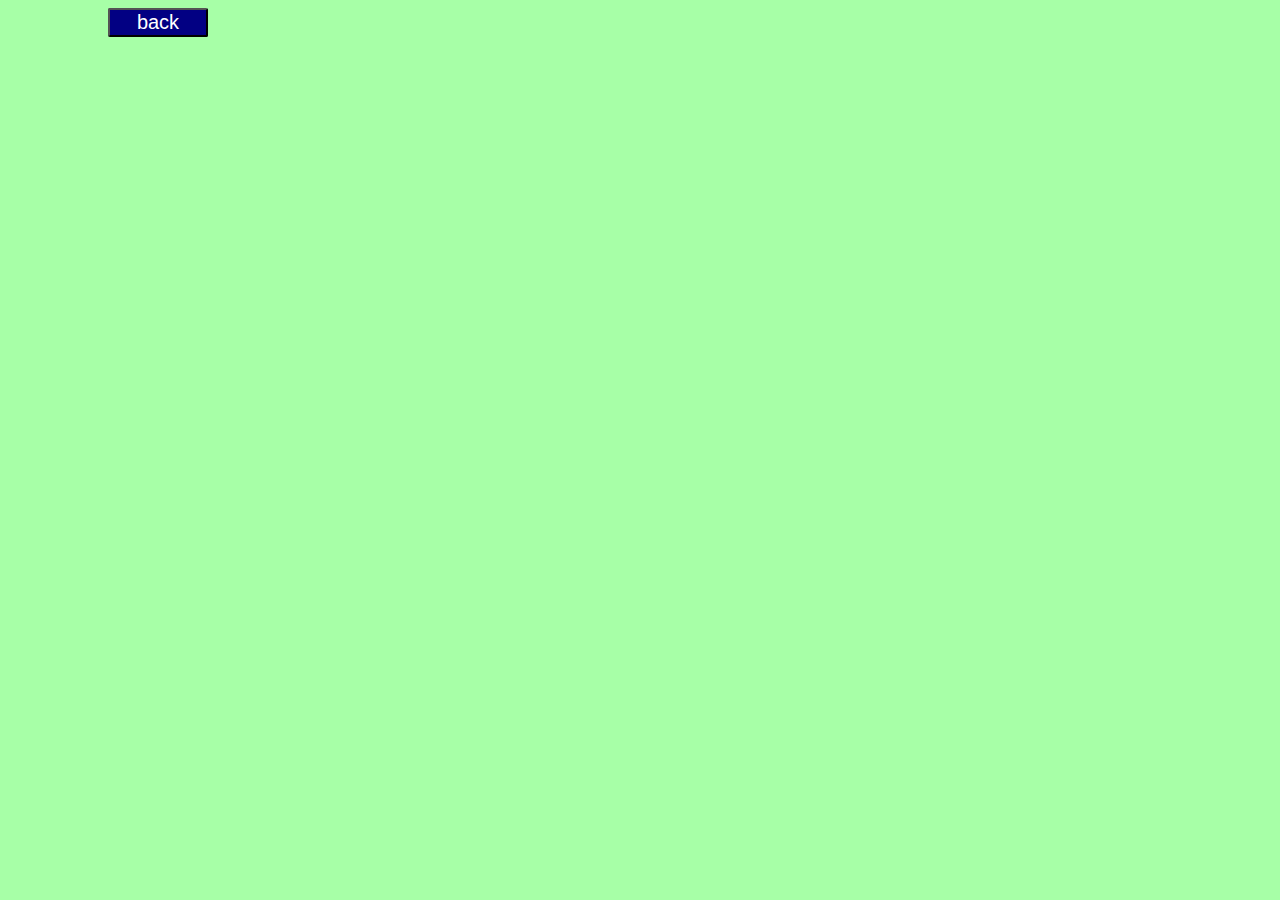
==== blog-posts.html @ 17936123 "started on second js file" ====
<!DOCTYPE html>
<html lang="en">
<head>
    <meta charset="UTF-8">
    <meta name="viewport" content="width=device-width, initial-scale=1.0">
    <title>Blog Posts</title>
    <link rel="stylesheet" href="Assets/css/style.css">
</head>
<body>
<a href="index.html"><input type="button" class="next" id="back" value="back">Back</input></a>
<div id="username"></div>
<div id="blog-title"></div>
<div id="comment"></div>

    <script src="Assets/js/script2.js"></script>
</body>
</html>
---- Assets/css/style.css ----
body {
    background-color: #a7ffa7;

}


form h1 {
    text-align: center;
    font-size: 40px;
}

form p {
    padding: 20px;
}

label {
    display: block;
    font-size: 20px;
    padding-bottom: 20px;
}

input {
    width: 93%;
}

textarea {
    width: 1200px;
    height: 300px;
}

.next {
    color: #ffffff;
    background-color: #020083;
    font-size: 20px;
    position: relative;
    left: 400px;
    width: 400px;
    border-radius: 2px;
}

#submit {
    left: 400px;
    width: 400px;
}

#back {
    width: 100px;
    left: 100px;
}
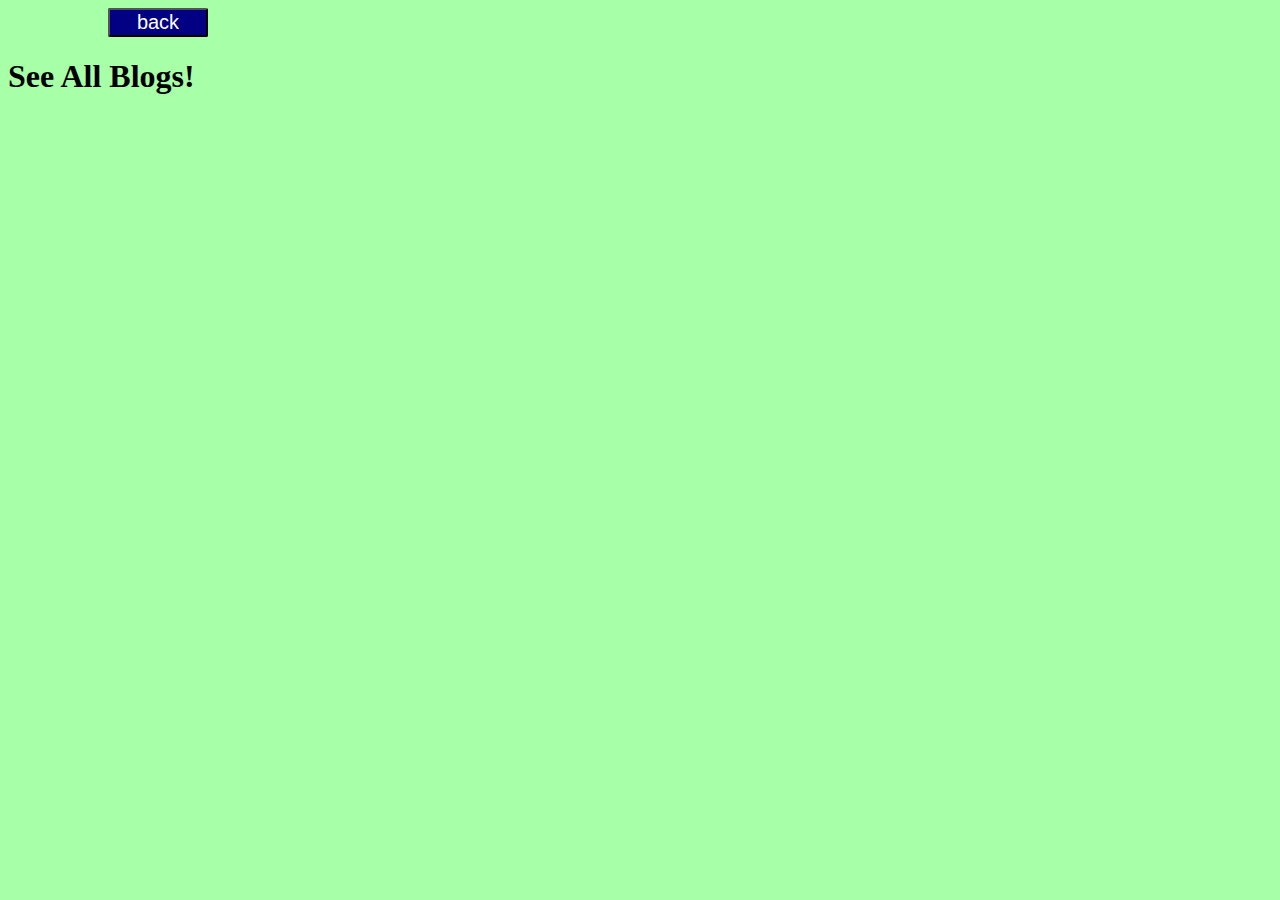
==== commit ea34e410: "finally got the submit button to work (going to the next page and having all the posts show up); now" ====
--- a/blog-posts.html
+++ b/blog-posts.html
@@ -8,9 +8,8 @@
 </head>
 <body>
 <a href="index.html"><input type="button" class="next" id="back" value="back">Back</input></a>
-<div id="username"></div>
-<div id="blog-title"></div>
-<div id="comment"></div>
+<h1>See All Blogs!</h1>
+<div id= "all-blogs"></div>
 
     <script src="Assets/js/script2.js"></script>
 </body>
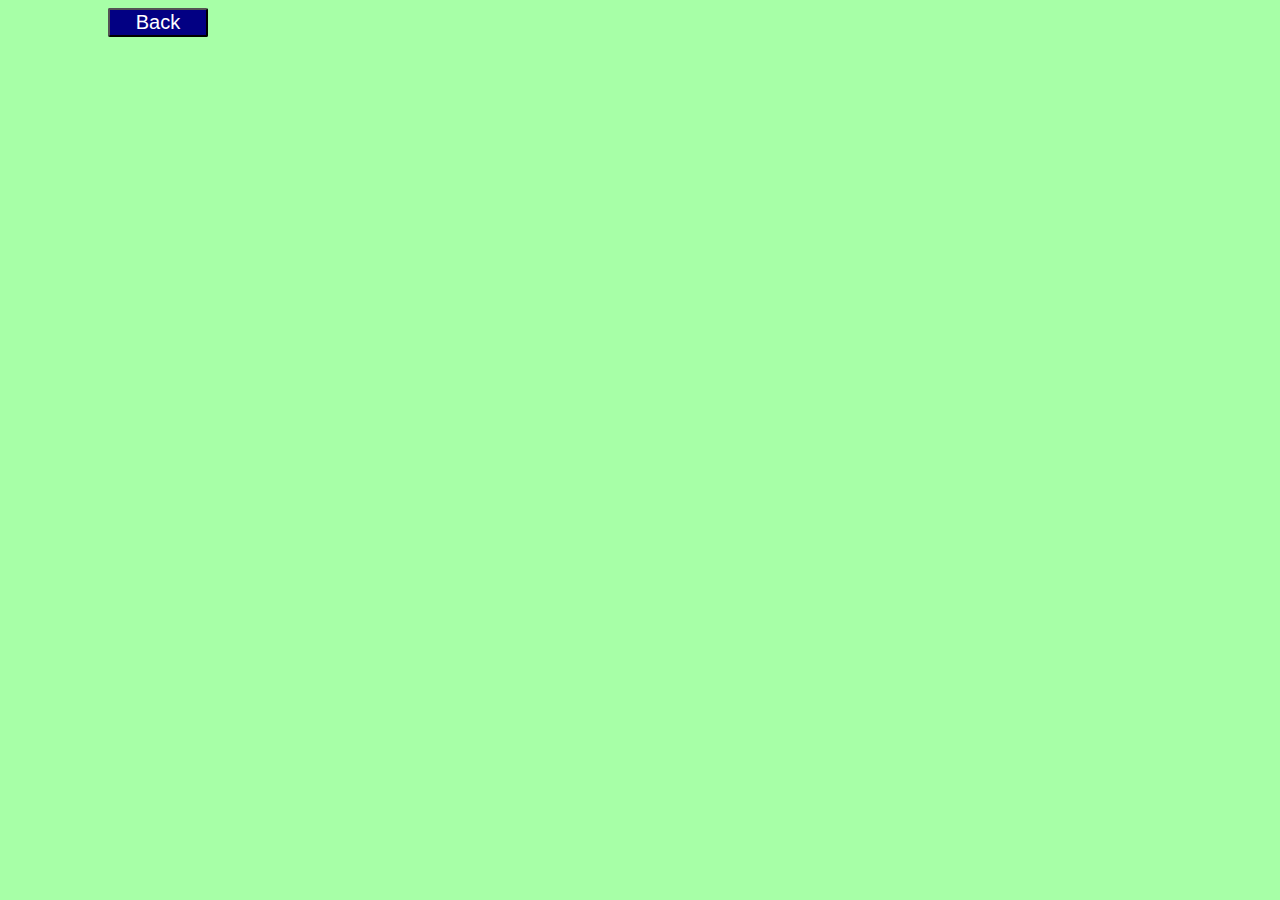
==== commit 1bcc5402: "Merge pull request #1 from WVPrimrose/feature/form" ====
--- a/blog-posts.html
+++ b/blog-posts.html
@@ -7,10 +7,12 @@
     <link rel="stylesheet" href="Assets/css/style.css">
 </head>
 <body>
-<a href="index.html"><input type="button" class="next" id="back" value="back">Back</input></a>
-<h1>See All Blogs!</h1>
-<div id= "all-blogs"></div>
+<a href="index.html"><button id="back">Back</button></a>
 
-    <script src="Assets/js/script2.js"></script>
+
+
+
+
+    <script src="Assets/js/script.js"></script>
 </body>
 </html>--- a/Assets/css/style.css
+++ b/Assets/css/style.css
@@ -28,7 +28,7 @@
     height: 300px;
 }
 
-.next {
+button {
     color: #ffffff;
     background-color: #020083;
     font-size: 20px;
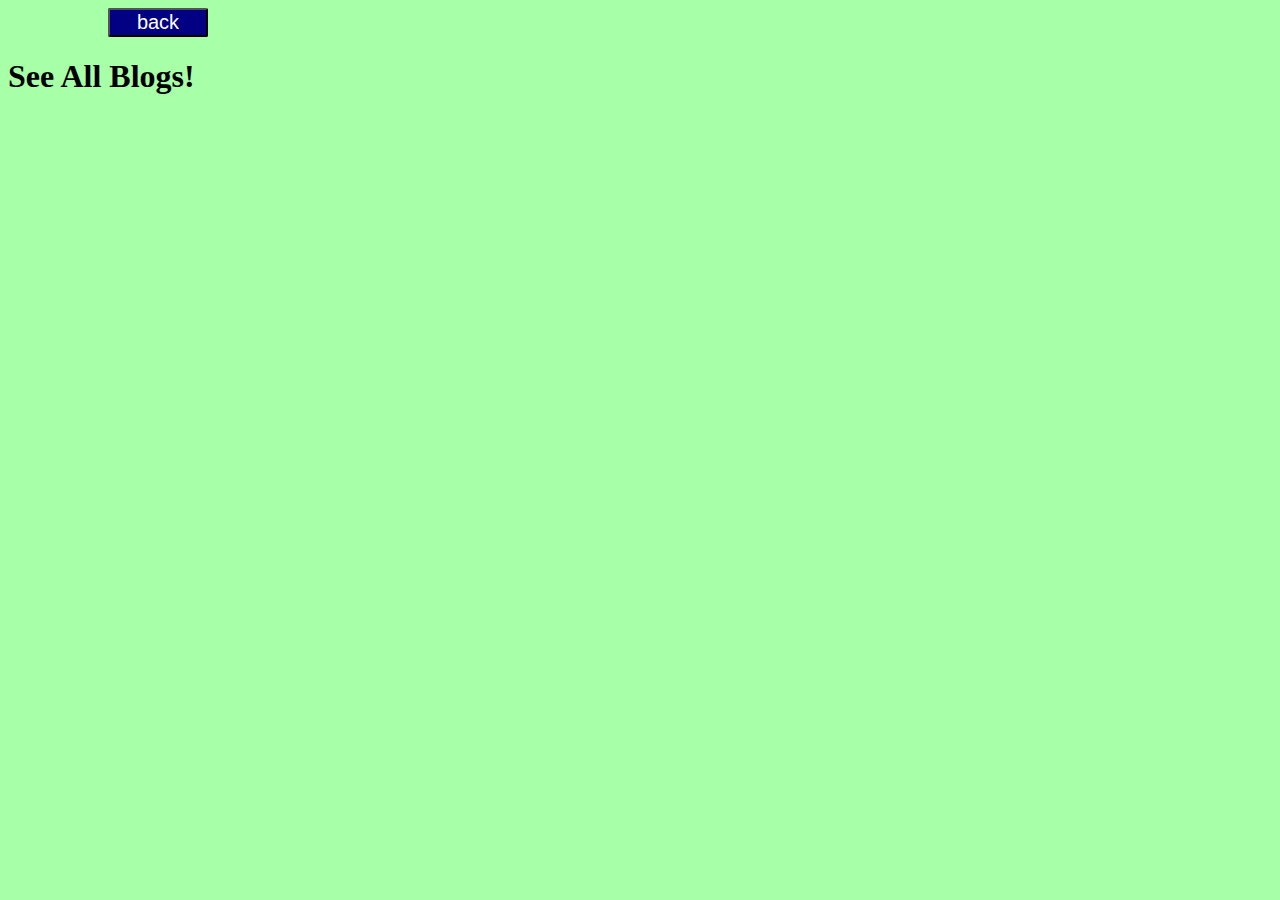
==== commit 8bfdd01d: "Merge pull request #2 from WVPrimrose/feature/blog-posts" ====
--- a/blog-posts.html
+++ b/blog-posts.html
@@ -7,12 +7,10 @@
     <link rel="stylesheet" href="Assets/css/style.css">
 </head>
 <body>
-<a href="index.html"><button id="back">Back</button></a>
+<a href="index.html"><input type="button" class="next" id="back" value="back">Back</input></a>
+<h1>See All Blogs!</h1>
+<div id= "all-blogs"></div>
 
-
-
-
-
-    <script src="Assets/js/script.js"></script>
+    <script src="Assets/js/script2.js"></script>
 </body>
 </html>--- a/Assets/css/style.css
+++ b/Assets/css/style.css
@@ -28,7 +28,7 @@
     height: 300px;
 }
 
-button {
+.next {
     color: #ffffff;
     background-color: #020083;
     font-size: 20px;
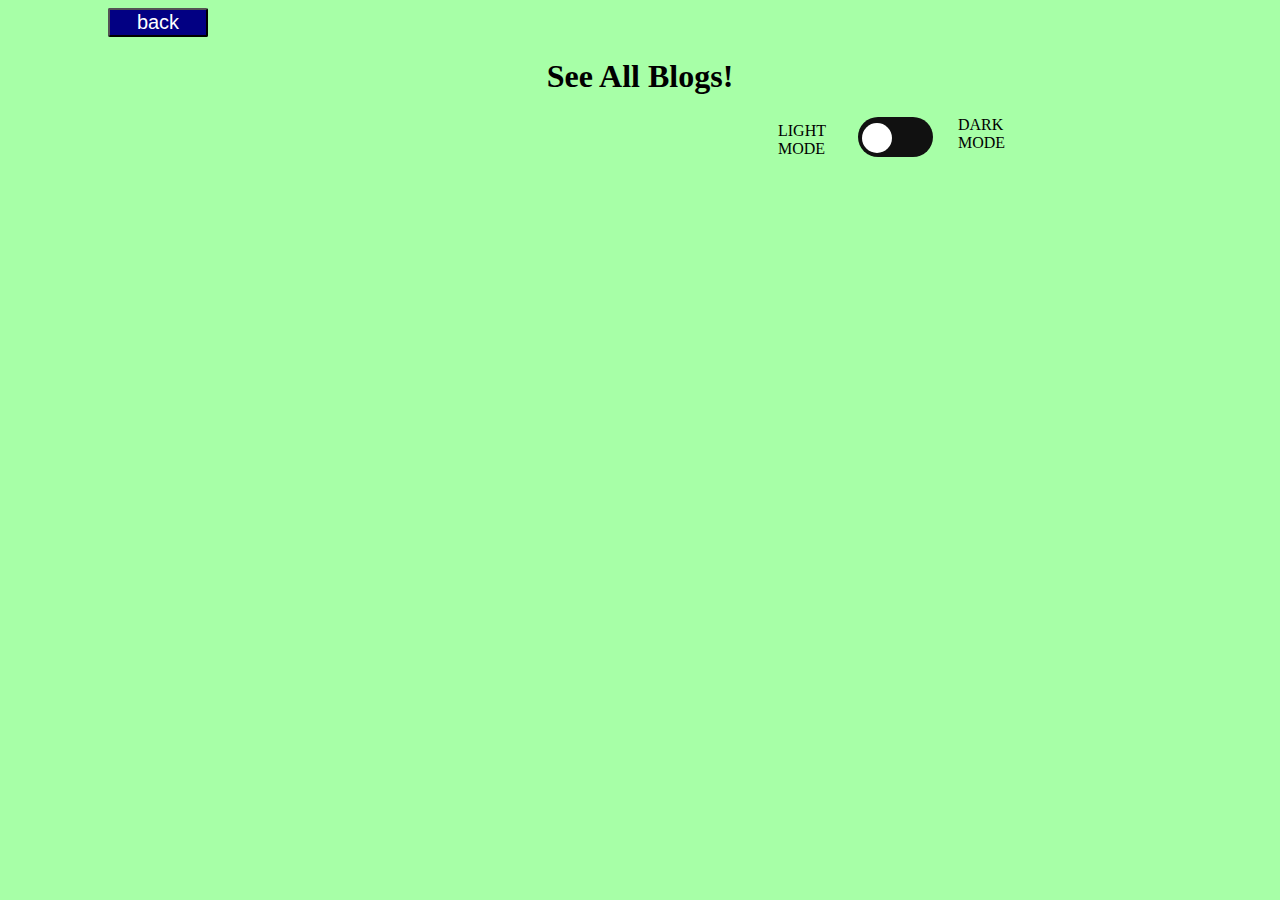
==== commit 7161f85d: "added light and dark classes and uncommented the light-dark mode js, but nothing is working" ====
--- a/blog-posts.html
+++ b/blog-posts.html
@@ -6,9 +6,21 @@
     <title>Blog Posts</title>
     <link rel="stylesheet" href="Assets/css/style.css">
 </head>
-<body>
+<body class="container">
 <a href="index.html"><input type="button" class="next" id="back" value="back">Back</input></a>
 <h1>See All Blogs!</h1>
+<div class="switch">
+    <div>
+        <p class="switch-label" id="light-mode-label">LIGHT MODE</p>
+    </div>
+    <div>
+        <input type="checkbox" name="" class="switch-label" id="theme-switcher">
+        <span class="slider round"></span>
+    </div>
+    <div>
+        <p class="switch-label" id="dark-mode-label">DARK MODE</p>
+    </div>
+</div>
 <div id= "all-blogs"></div>
 
     <script src="Assets/js/script2.js"></script>
--- a/Assets/css/style.css
+++ b/Assets/css/style.css
@@ -3,6 +3,9 @@
 
 }
 
+h1 {
+    text-align: center;
+}
 
 form h1 {
     text-align: center;
@@ -38,6 +41,103 @@
     border-radius: 2px;
 }
 
+/* Light Mode */
+.light {
+    background-color: #a7ffa7;
+    color:#000000;
+}
+
+.light form {
+    color: #000000;
+}
+
+.light.next {
+    background-color: #020083;
+    color: #ffffff;
+}
+/* Dark Mode */
+.dark {
+    background-color: #023100;
+    color:#ffffff;
+}
+
+.dark form {
+    color: #ffffff;
+}
+
+dark.next {
+    background-color:#020083;
+    color:#000000
+}
+.switch {
+    position: relative;
+    left: 850px;
+    display: inline-block;
+    /* Switch Size */    
+    width: 75px;
+    height: 40px;
+
+}
+
+.switch input {
+    opacity: 0;
+    width: 0;
+    height: 0;
+  }
+
+.slider {
+    position: absolute;
+    cursor: pointer;
+    top: 0;
+    left: 0;
+    right: 0;
+    bottom: 0;
+    background-color: #111;
+    -webkit-transition: .4s;
+    transition: .4s;
+}
+
+/* Switch Circle */
+.slider:before {
+    position: absolute;
+    content: "";
+    height: 30px;
+    width: 30px;
+    left: 4px;
+    bottom: 4px;
+    background-color: white;
+    -webkit-transition: .4s;
+    transition: .4s;
+  } 
+
+.switch-label {
+    display: inline;
+    width: 30px;
+    padding: 0;
+}
+
+/*Switch Roundness */
+.slider.round {
+    border-radius: 40px;
+  }
+  
+  .slider.round:before {
+    border-radius: 50%;
+  }
+
+#light-mode-label {
+    position: relative;
+    right: 80px;
+    top: 5px;
+}
+
+#dark-mode-label {
+    position: relative;
+    left: 100px;
+    bottom: 55px;
+}
+
+/* Button ids */
 #submit {
     left: 400px;
     width: 400px;
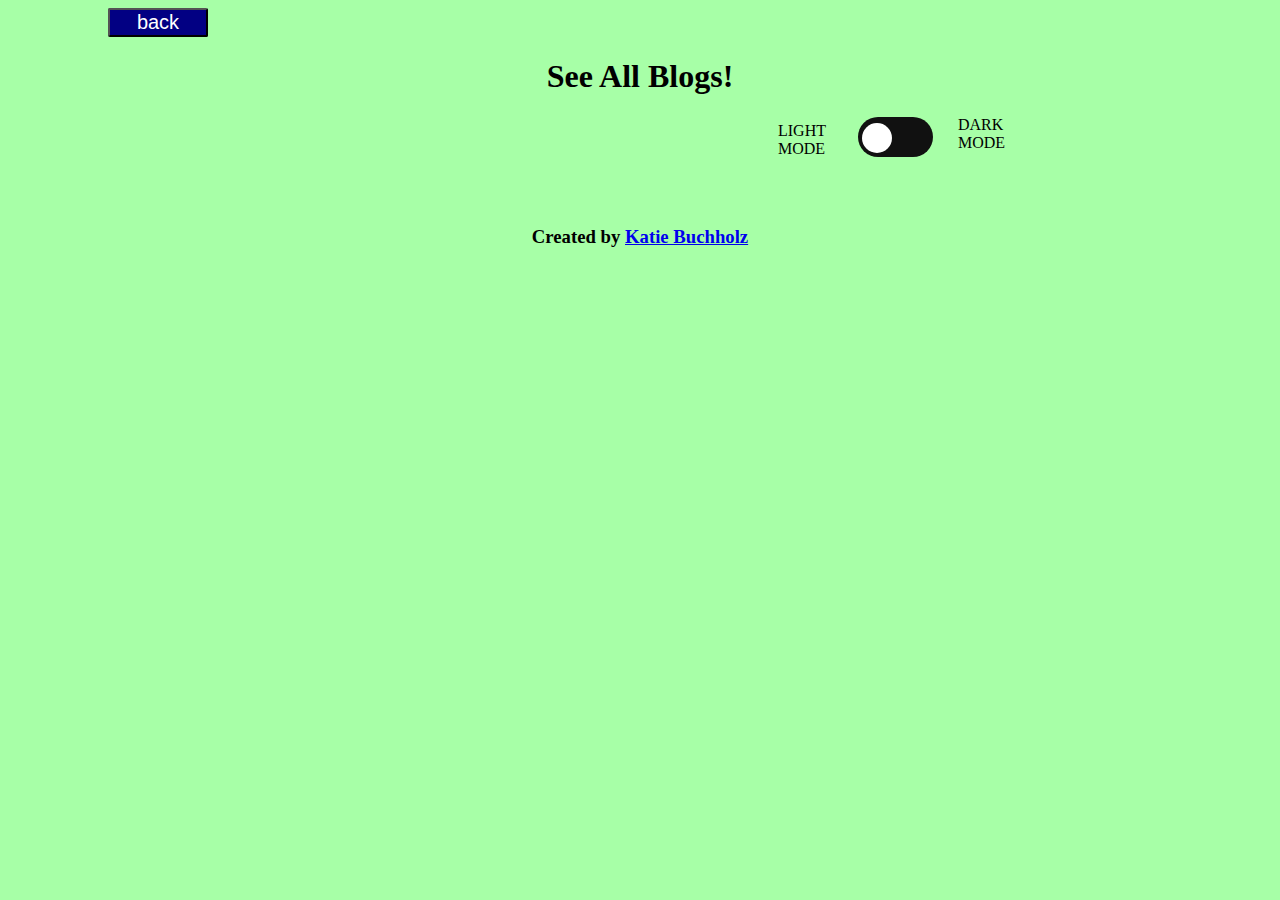
==== commit 5dada181: "final edits" ====
--- a/blog-posts.html
+++ b/blog-posts.html
@@ -6,7 +6,7 @@
     <title>Blog Posts</title>
     <link rel="stylesheet" href="Assets/css/style.css">
 </head>
-<body class="container">
+<body class="container light">
 <a href="index.html"><input type="button" class="next" id="back" value="back">Back</input></a>
 <h1>See All Blogs!</h1>
 <div class="switch">
@@ -14,15 +14,17 @@
         <p class="switch-label" id="light-mode-label">LIGHT MODE</p>
     </div>
     <div>
-        <input type="checkbox" name="" class="switch-label" id="theme-switcher">
-        <span class="slider round"></span>
+        <input type="checkbox" name="" class="switch-label">
+        <span class="slider round" id="theme-switcher"></span>
     </div>
     <div>
         <p class="switch-label" id="dark-mode-label">DARK MODE</p>
     </div>
 </div>
 <div id= "all-blogs"></div>
-
+<footer>
+    <h3>Created by <a href="https://wvprimrose.github.io/Katie-Buchholz-Portfolio/">Katie Buchholz</a></h3>
+</footer>
     <script src="Assets/js/script2.js"></script>
 </body>
 </html>--- a/Assets/css/style.css
+++ b/Assets/css/style.css
@@ -1,6 +1,5 @@
 body {
     background-color: #a7ffa7;
-
 }
 
 h1 {
@@ -29,6 +28,10 @@
 textarea {
     width: 1200px;
     height: 300px;
+}
+
+footer {
+    text-align: center;
 }
 
 .next {
@@ -68,6 +71,10 @@
 dark.next {
     background-color:#020083;
     color:#000000
+}
+
+.dark a {
+    color: #7f7cfa;
 }
 .switch {
     position: relative;
@@ -118,12 +125,18 @@
 
 /*Switch Roundness */
 .slider.round {
-    border-radius: 40px;
-  }
+border-radius: 40px;
+}
   
-  .slider.round:before {
-    border-radius: 50%;
-  }
+.slider.round:before {
+border-radius: 50%;
+}
+
+input:checked + .slider:before {
+    -webkit-transform: translateX(26px);
+    -ms-transform: translateX(26px);
+    transform: translateX(26px);
+}
 
 #light-mode-label {
     position: relative;
